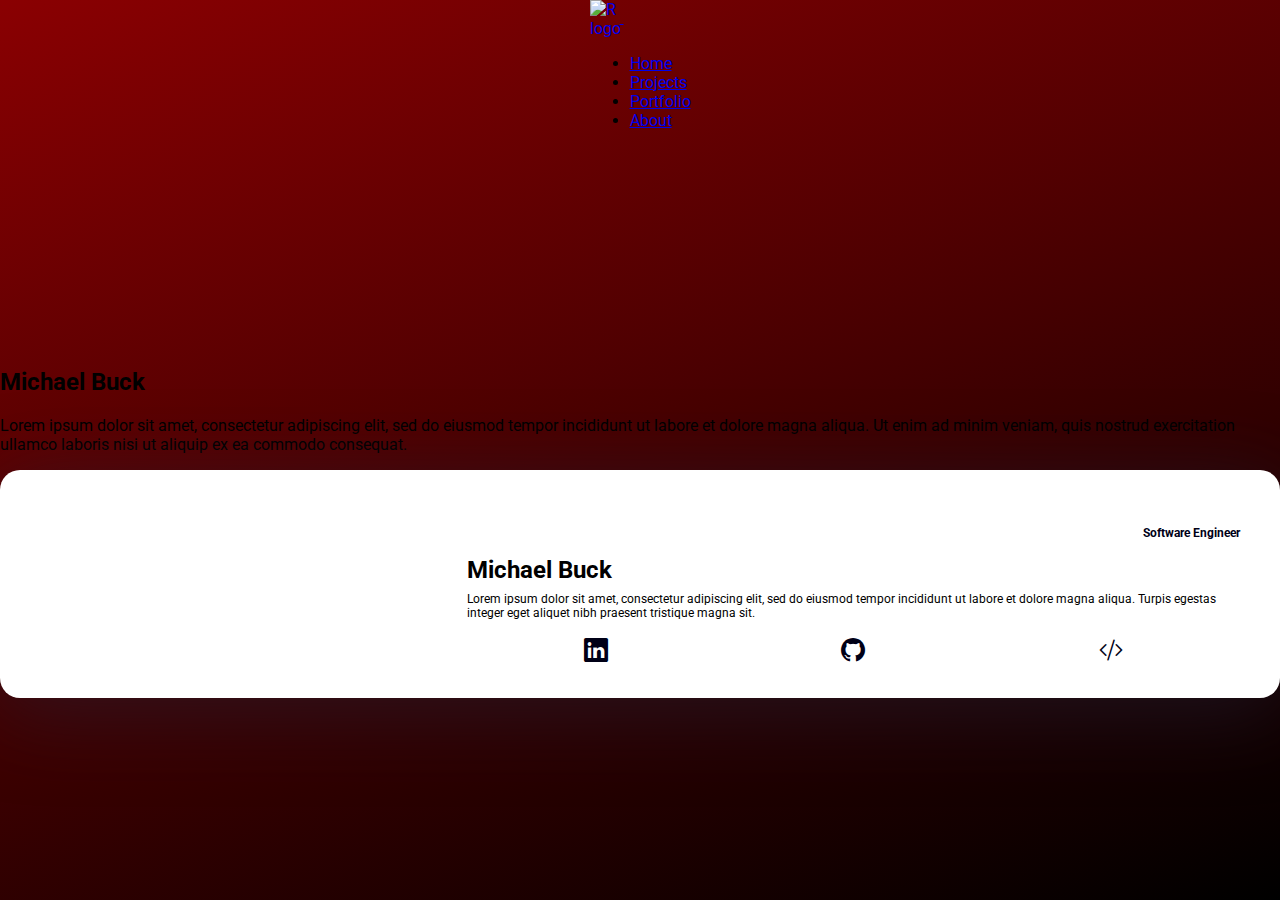
==== template/about.html @ 705e8dc8 "Upated home page and about page" ====
<!doctype html>
<html lang="en">
  <head>
    <!-- Required meta tags -->
    <meta charset="utf-8">
    <meta name="viewport" content="width=device-width, initial-scale=1">

    <!-- Bootstrap CSS -->
    <link href="https://cdn.jsdelivr.net/npm/bootstrap@5.0.2/dist/css/bootstrap.min.css" rel="stylesheet" integrity="sha384-EVSTQN3/azprG1Anm3QDgpJLIm9Nao0Yz1ztcQTwFspd3yD65VohhpuuCOmLASjC" crossorigin="anonymous">
    
    <!-- Bootstrap Icons -->
    <link rel="stylesheet" href="https://cdn.jsdelivr.net/npm/bootstrap-icons@1.8.1/font/bootstrap-icons.css">
    
    <!-- CSS -->
    <link rel="stylesheet" href="../css/style.css">

    <!-- Font -->
    <link rel="preconnect" href="https://fonts.googleapis.com">
    <link rel="preconnect" href="https://fonts.gstatic.com" crossorigin>
    <link href="https://fonts.googleapis.com/css2?family=Radio+Canada:wght@700&display=swap" rel="stylesheet">  
    <link href="https://fonts.googleapis.com/css2?family=Roboto:wght@300&display=swap" rel="stylesheet">

    <!-- Icon -->
    <!-- CHANGE: change to your own website icon -->
    <link rel="icon" type="image/x-icon" href="../assets/logo/logo-icon.svg">

    <title>About</title>

    <!-- jquery -->
    <script src="https://code.jquery.com/jquery-3.6.0.js"></script>

    <script>
      $(function () {
        $(document).scroll(function () {
            var $nav = $(".navbar-fixed-top");
            $nav.toggleClass('scrolled', $(this).scrollTop() > $nav.height());
          });
      });
    </script>

  </head>

  <body>

    <!-- Navbar -->
    <!-- CHANGE: Change "background-color" to fit your video. By default it is set to transparent  -->
    <nav class="navbar navbar-expand navbar-dark fixed-top navbar-fixed-top">
      <div class="container-fluid">

        <!-- CHANGE: change to your own logo -->
        <a class="navbar-brand" href="../index.html">
          <img src="../assets/logo/logo-white.svg" alt="R logo" width="30" height="24">
        </a>
        
        <button class="navbar-toggler" type="button" data-bs-toggle="collapse" data-bs-target="#navbarNav" aria-controls="navbarNav" aria-expanded="false" aria-label="Toggle navigation">
          <span class="navbar-toggler-icon"></span>
        </button>

        <div class="collapse navbar-collapse" id="navbarNav">
          <ul class="navbar-nav ms-auto">
            <li class="nav-item">
              <a class="nav-link" aria-current="page" href="../index.html">Home</a>
            </li>
            <li class="nav-item">
              <a class="nav-link" href="projects.html">Projects</a>
            </li>
            <li class="nav-item">
              <a class="nav-link" href="portfolio.html">Portfolio</a>
            </li>
            <li class="nav-item">
              <a class="nav-link" href="about.html">About</a>
            </li>
          </ul>
        </div>

      </div>
    </nav>
    <!--end of Navigation bar-->

    <!-- About -->
    <section>
      <div class="container text-white mt-5 pt-5">
        <h2 class="fw-light display-3 font-2">Michael Buck</h2>
        <!-- CHANGE: Write a short description about yourself or remove this paragraph  -->
        <p> Lorem ipsum dolor sit amet, consectetur adipiscing elit, sed do eiusmod tempor incididunt ut labore et dolore magna aliqua. Ut enim ad minim veniam, quis nostrud exercitation ullamco laboris nisi ut aliquip ex ea commodo consequat. </p>
      </div>

      <div class="container mt-5">
        <div class="card">
          <div class="img-avatar"> </div>
          
          <div class="card-text">
            <div class="portada"></div>
              <div class="title-total">

                <!-- CHANGE: Update to your role -->
                <div class="title">Software Engineer</div>

                <!-- CHANGE: Change to your role -->
                <h2>Michael Buck</h2>

                <!-- CHANGE: Write a short description about yourself -->
                <div class="desc">Lorem ipsum dolor sit amet, consectetur adipiscing elit, sed do eiusmod tempor incididunt ut labore et dolore magna aliqua. Turpis egestas integer eget aliquet nibh praesent tristique magna sit. </div>
                
                <!-- CHANGE: Update links to your social media -->
                <div class="actions">
                  <button onclick="location.href='https://www.linkedin.com/in/ramim-alam/'"><i class="bi bi-linkedin"></i></button>
                  <button onclick="location.href='https://github.com/rameme'"><i class="bi bi-github"></i></i></button>
                  <button onclick="location.href='https://github.com/rameme/resume-website-template'"><i class="bi bi-code-slash"></i></i></button>
                </div>
              </div>
          </div>
                
        </div>
      </div>
          
    </section>
    

    <!-- Bootstrap Bundle with Popper -->
    <script src="https://cdn.jsdelivr.net/npm/bootstrap@5.0.2/dist/js/bootstrap.bundle.min.js" integrity="sha384-MrcW6ZMFYlzcLA8Nl+NtUVF0sA7MsXsP1UyJoMp4YLEuNSfAP+JcXn/tWtIaxVXM" crossorigin="anonymous"></script>

  </body>
</html>
---- css/style.css ----
/* CHANGE: html body, change "background" to adjust website background color */
body, html {
  font-family: Roboto, sans-serif;
  margin: 0;
  display: grid;
  justify-items: center;
  width: 100%;
  height: 100%;
  background-color: #8a0002;
  background-image: linear-gradient(160deg, #8a0002 0%, #000000 100%);
}

.navbar-fixed-top.scrolled {
  background-color: rgb(94, 2, 2) !important;
  transition: background-color 200ms linear;
}

/* CHANGE: change font */
/* Fonts */
.font-1 {
  font-family: 'Radio Canada', sans-serif;
}

.font-2{
  font-family: 'Roboto', sans-serif;
}

/* Nav bar */
img {
	max-width: 100%;
	height: auto;
	vertical-align: middle;
	display: inline-block;
}

.navbar  {
  z-index: 99999;
}

/* Background Video */
video {
  position: absolute;
  top: 0;
  left: 0;
  object-fit: cover;
  height: 100%;
  width: 100%;
}

.video-wrapper {
  height: 100vh;
  position: relative;
  overflow: hidden;
  text-align: center;
  display: flex;
  align-items: center;
  justify-content: center;
  width:100%; 
  margin:auto; 
  display:block; 
  position: relative;
}

.header{
  position: absolute;
  color: white;
  text-shadow: 1px 1px 8px rgba(0,0,0,0.6);
  display: flex;
  flex-direction: column; 
  justify-content: center;
  align-items: center; 
  width: 100%;
  height: 100%;
}

/* Glitch Effect */
/* Credit: https://codepen.io/aldrie/pen/PojGYLo*/
:root {
  --background: #060608;
  --color: #FAFAFA;
}

.right {
  text-align: right;
  width: 100%;
}

.stack {
  display: grid;
  grid-template-columns: 1fr;
}

.stack span {
  font-family: 'Radio Canada', sans-serif;
  font-weight: bold;
  grid-row-start: 1;
  grid-column-start: 1;
  font-size: 6rem;
  --stack-height: calc(100% / var(--stacks) - 1px);
  --inverse-index: calc(calc(var(--stacks) - 1) - var(--index));
  --clip-top: calc(var(--stack-height) * var(--index));
  --clip-bottom: calc(var(--stack-height) * var(--inverse-index));
  clip-path: inset(var(--clip-top) 0 var(--clip-bottom) 0);
  animation: stack 340ms cubic-bezier(.46,.29,0,1.24) 1 backwards calc(var(--index) * 120ms), glitch 2s ease infinite 2s alternate-reverse;
}

.stack span:nth-child(odd) { --glitch-translate: 8px; }
.stack span:nth-child(even) { --glitch-translate: -8px; }

@keyframes stack {
  0% {
    opacity: 0;
    transform: translateX(-50%);
    text-shadow: -2px 3px 0 red, 2px -3px 0 blue;
  };
  60% {
    opacity: 0.5;
    transform: translateX(50%);
  }
  80% {
    transform: none;
    opacity: 1;
    text-shadow: 2px -3px 0 red, -2px 3px 0 blue;
  }
  100% {
    text-shadow: none;
  }
}

@keyframes glitch {
  0% {
    text-shadow: -2px 3px 0 red, 2px -3px 0 blue;
    transform: translate(var(--glitch-translate));
  }
  2% {
    text-shadow: 2px -3px 0 red, -2px 3px 0 blue;
  }
  4%, 100% {  text-shadow: none; transform: none; }
}

/* Card */
@import url("https://fonts.googleapis.com/css?family=Roboto:400,400i,700");

.card {
  background: #ffffff;
  border-radius: 4px;
  box-shadow: 0px 14px 80px rgba(34, 35, 58, 0.5);
  max-width: 100%;
  display: flex;
  flex-direction: row;
  border-radius: 20px;
  position: relative;
}

.card h2 {
  margin: 0;
  padding: 0 1rem;
}

.card .title {
  padding: 1rem;
  text-align: right;
  color: #000016;
  font-weight: bold;
  font-size: 12px;
}

.card .desc {
  padding: 0.5rem 1rem;
  font-size: 12px;
}

.card .actions {
  display: grid;
  grid-template-columns: repeat(3, 1fr);
  align-items: center;
  padding: 0.5rem 1rem;
}

.card-text {
  display: grid;
  grid-template-columns: 1fr 2fr;
}

.title-total {
  padding: 2.5em 1.5em 1.5em 1.5em;
}

path {
  fill: white;
}

.img-portada {
  width: 100%;
}

/* CHANGE: change "background-image" to update about me image*/
.portada {
  width: 100%;
  height: 100%;
  border-top-left-radius: 20px;
  border-bottom-left-radius: 20px;
  background-image: url("https://images.unsplash.com/photo-1643479228299-071f0d06c707?ixlib=rb-1.2.1&ixid=MnwxMjA3fDB8MHxwaG90by1wYWdlfHx8fGVufDB8fHx8&auto=format&fit=crop&w=1170&q=80");
  background-position: bottom center;
  background-size: cover;
}

button {
  border: none;
  background: none;
  font-size: 24px;
  color: #000016;
  cursor: pointer;
  transition:.5s;
}

/* ===== Scrollbar CSS ===== */
/* Firefox */
* 
{
  scrollbar-width: thin;
  scrollbar-color: #000000 #000000;
}

/* Chrome, Edge, and Safari */
*::-webkit-scrollbar {
  width: 12px;
}

*::-webkit-scrollbar-track {
  background: #000000;
}

/* CHANGE: change scroll bar color */
*::-webkit-scrollbar-thumb {
  background-color: #070430;
}
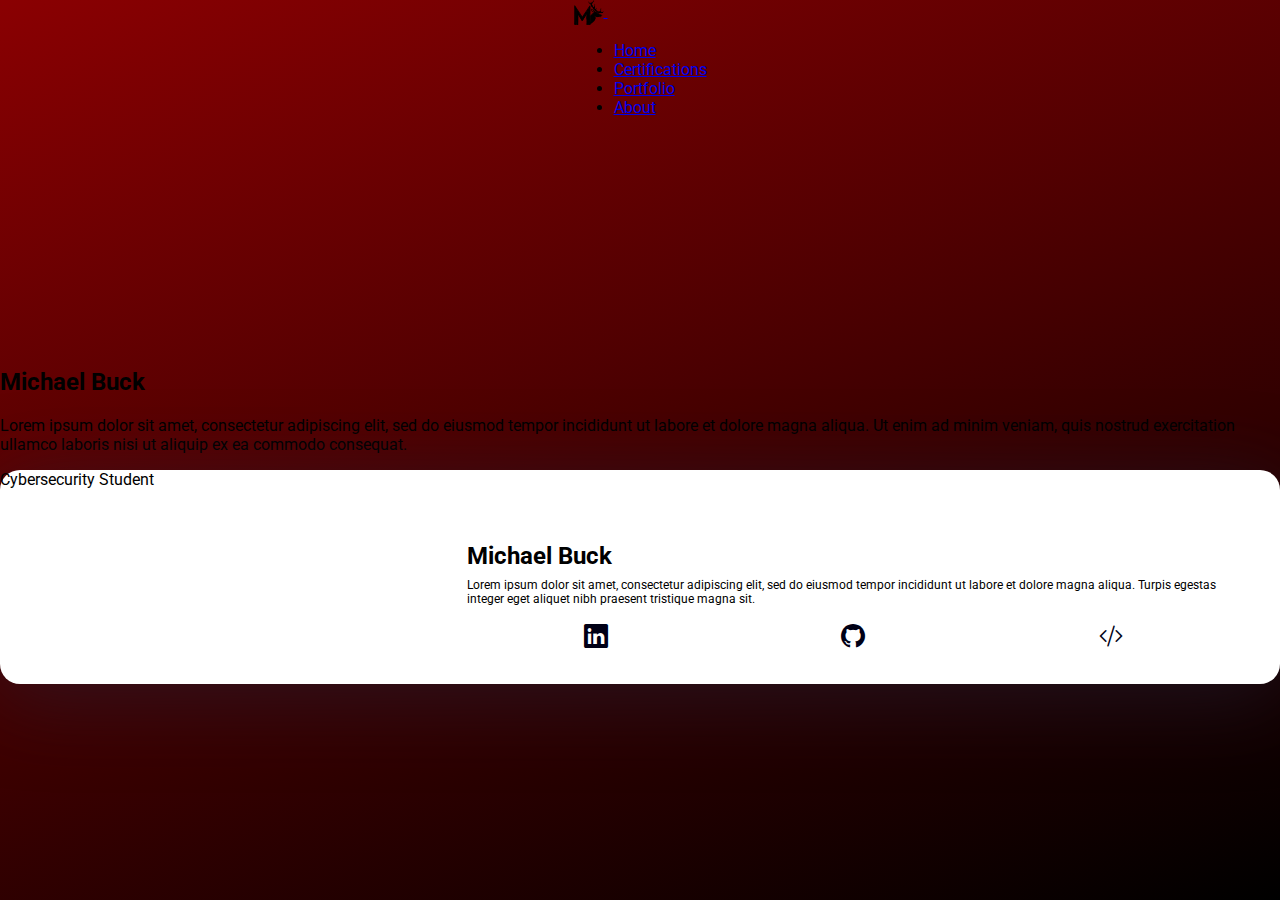
==== commit eeea4bdd: "Resume-Website" ====
--- a/template/about.html
+++ b/template/about.html
@@ -49,7 +49,7 @@
 
         <!-- CHANGE: change to your own logo -->
         <a class="navbar-brand" href="../index.html">
-          <img src="../assets/logo/logo-white.svg" alt="R logo" width="30" height="24">
+          <img src="../assets/logo/MB Logo Final.svg" alt="R logo" width="30" height="24">
         </a>
         
         <button class="navbar-toggler" type="button" data-bs-toggle="collapse" data-bs-target="#navbarNav" aria-controls="navbarNav" aria-expanded="false" aria-label="Toggle navigation">
@@ -62,7 +62,7 @@
               <a class="nav-link" aria-current="page" href="../index.html">Home</a>
             </li>
             <li class="nav-item">
-              <a class="nav-link" href="projects.html">Projects</a>
+              <a class="nav-link" href="projects.html">Certifications</a>
             </li>
             <li class="nav-item">
               <a class="nav-link" href="portfolio.html">Portfolio</a>
@@ -90,11 +90,11 @@
           <div class="img-avatar"> </div>
           
           <div class="card-text">
-            <div class="portada"></div>
+            <div class="portada">Cybersecurity Student</div>
               <div class="title-total">
 
                 <!-- CHANGE: Update to your role -->
-                <div class="title">Software Engineer</div>
+                <div class="title"></div>
 
                 <!-- CHANGE: Change to your role -->
                 <h2>Michael Buck</h2>
@@ -104,8 +104,8 @@
                 
                 <!-- CHANGE: Update links to your social media -->
                 <div class="actions">
-                  <button onclick="location.href='https://www.linkedin.com/in/ramim-alam/'"><i class="bi bi-linkedin"></i></button>
-                  <button onclick="location.href='https://github.com/rameme'"><i class="bi bi-github"></i></i></button>
+                  <button onclick="location.href='https://www.linkedin.com/in/michael-buck3/'"><i class="bi bi-linkedin"></i></button>
+                  <button onclick="location.href='https://github.com/ApocB'"><i class="bi bi-github"></i></i></button>
                   <button onclick="location.href='https://github.com/rameme/resume-website-template'"><i class="bi bi-code-slash"></i></i></button>
                 </div>
               </div>
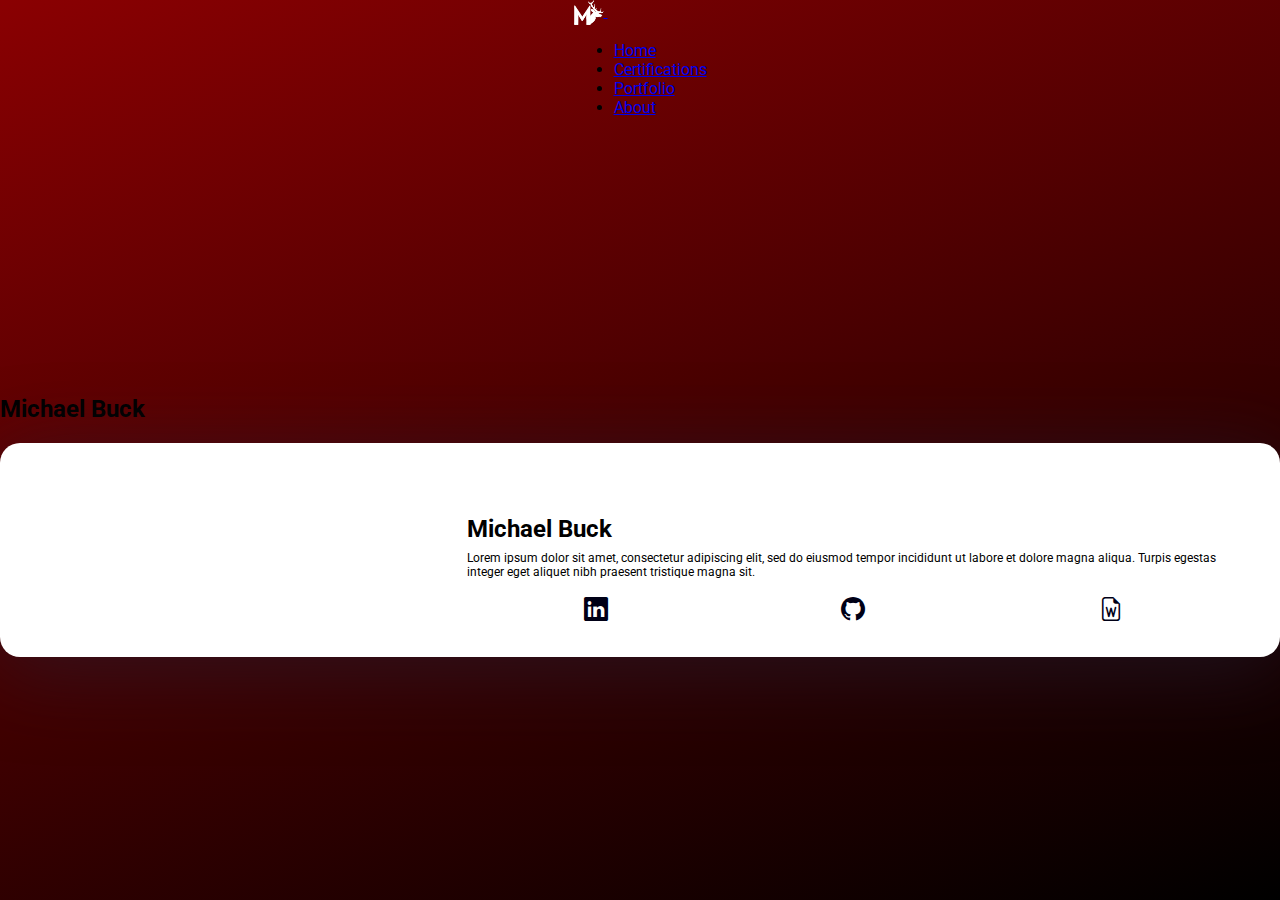
==== commit 5efe1352: "Updated 6/16/22" ====
--- a/template/about.html
+++ b/template/about.html
@@ -22,7 +22,7 @@
 
     <!-- Icon -->
     <!-- CHANGE: change to your own website icon -->
-    <link rel="icon" type="image/x-icon" href="../assets/logo/logo-icon.svg">
+    <link rel="icon" type="image/x-icon" href="../assets/logo/MBLogo.svg">
 
     <title>About</title>
 
@@ -49,7 +49,7 @@
 
         <!-- CHANGE: change to your own logo -->
         <a class="navbar-brand" href="../index.html">
-          <img src="../assets/logo/MB Logo Final.svg" alt="R logo" width="30" height="24">
+          <img src="../assets/logo/MBLogo.svg" alt="R logo" width="30" height="24">
         </a>
         
         <button class="navbar-toggler" type="button" data-bs-toggle="collapse" data-bs-target="#navbarNav" aria-controls="navbarNav" aria-expanded="false" aria-label="Toggle navigation">
@@ -82,7 +82,7 @@
       <div class="container text-white mt-5 pt-5">
         <h2 class="fw-light display-3 font-2">Michael Buck</h2>
         <!-- CHANGE: Write a short description about yourself or remove this paragraph  -->
-        <p> Lorem ipsum dolor sit amet, consectetur adipiscing elit, sed do eiusmod tempor incididunt ut labore et dolore magna aliqua. Ut enim ad minim veniam, quis nostrud exercitation ullamco laboris nisi ut aliquip ex ea commodo consequat. </p>
+        <p></p>
       </div>
 
       <div class="container mt-5">
@@ -90,7 +90,7 @@
           <div class="img-avatar"> </div>
           
           <div class="card-text">
-            <div class="portada">Cybersecurity Student</div>
+            <div class="portada"></div>
               <div class="title-total">
 
                 <!-- CHANGE: Update to your role -->
@@ -106,7 +106,7 @@
                 <div class="actions">
                   <button onclick="location.href='https://www.linkedin.com/in/michael-buck3/'"><i class="bi bi-linkedin"></i></button>
                   <button onclick="location.href='https://github.com/ApocB'"><i class="bi bi-github"></i></i></button>
-                  <button onclick="location.href='https://github.com/rameme/resume-website-template'"><i class="bi bi-code-slash"></i></i></button>
+                  <button onclick="location.href='"><i class="bi bi-file-earmark-word"></i></button>
                 </div>
               </div>
           </div>
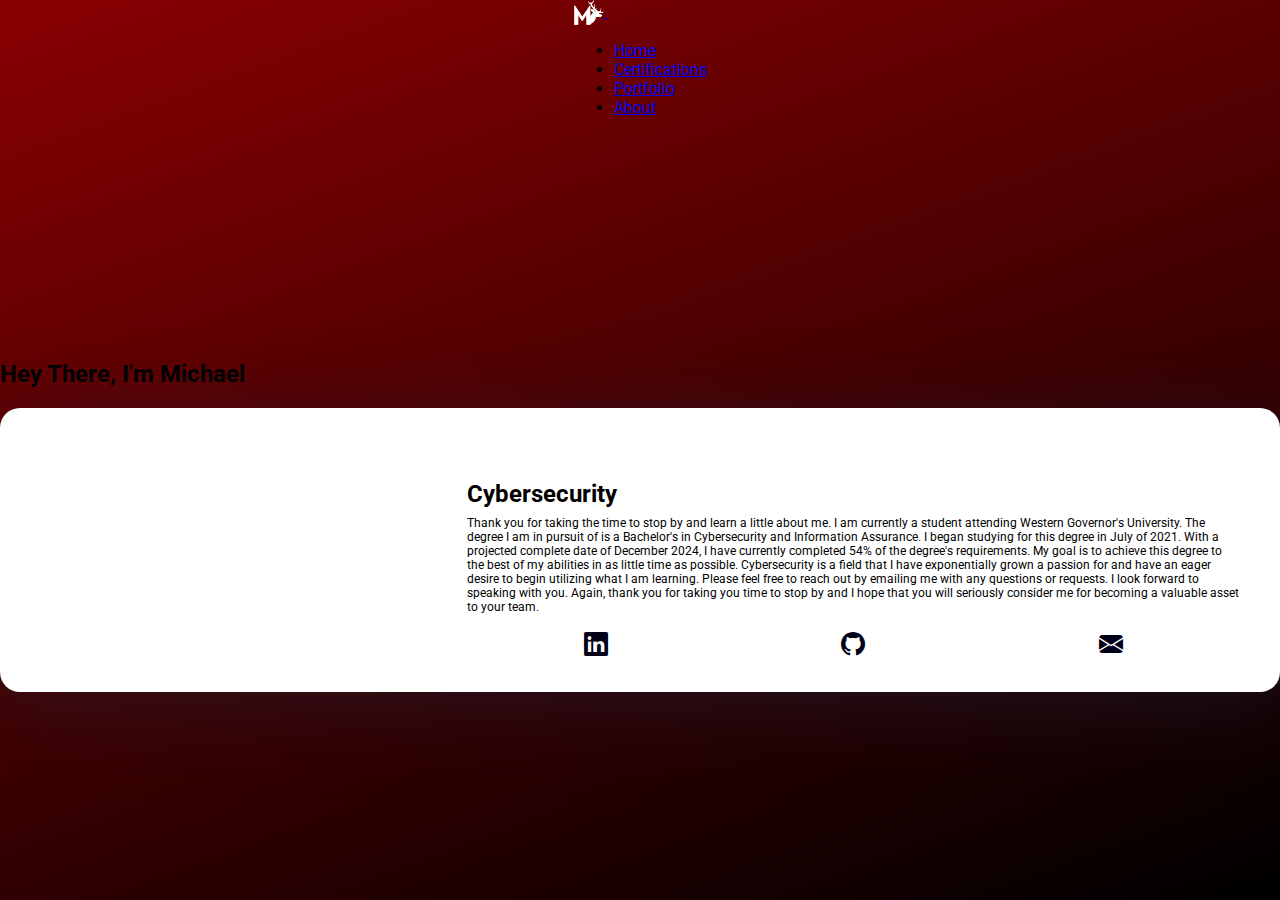
==== commit aaee7687: "Updated 6/17/22" ====
--- a/template/about.html
+++ b/template/about.html
@@ -80,14 +80,14 @@
     <!-- About -->
     <section>
       <div class="container text-white mt-5 pt-5">
-        <h2 class="fw-light display-3 font-2">Michael Buck</h2>
+        <h2 class="fw-light display-3 font-2">Hey There, I'm Michael</h2>
         <!-- CHANGE: Write a short description about yourself or remove this paragraph  -->
         <p></p>
       </div>
 
       <div class="container mt-5">
         <div class="card">
-          <div class="img-avatar"> </div>
+          <div class="img-avatar"></div>
           
           <div class="card-text">
             <div class="portada"></div>
@@ -97,16 +97,16 @@
                 <div class="title"></div>
 
                 <!-- CHANGE: Change to your role -->
-                <h2>Michael Buck</h2>
+                <h2>Cybersecurity</h2>
 
                 <!-- CHANGE: Write a short description about yourself -->
-                <div class="desc">Lorem ipsum dolor sit amet, consectetur adipiscing elit, sed do eiusmod tempor incididunt ut labore et dolore magna aliqua. Turpis egestas integer eget aliquet nibh praesent tristique magna sit. </div>
+                <div class="desc">Thank you for taking the time to stop by and learn a little about me.  I am currently a student attending Western Governor's University.  The degree I am in pursuit of is a Bachelor's in Cybersecurity and Information Assurance.  I began studying for this degree in July of 2021. With a projected complete date of December 2024, I have currently completed 54% of the degree's requirements. My goal is to achieve this degree to the best of my abilities in as little time as possible.  Cybersecurity is a field that I have exponentially grown a passion for and have an eager desire to begin utilizing what I am learning.  Please feel free to reach out by emailing me with any questions or requests.  I look forward to speaking with you.  Again, thank you for taking you time to stop by and I hope that you will seriously consider me for becoming a valuable asset to your team. </div>
                 
                 <!-- CHANGE: Update links to your social media -->
                 <div class="actions">
                   <button onclick="location.href='https://www.linkedin.com/in/michael-buck3/'"><i class="bi bi-linkedin"></i></button>
                   <button onclick="location.href='https://github.com/ApocB'"><i class="bi bi-github"></i></i></button>
-                  <button onclick="location.href='"><i class="bi bi-file-earmark-word"></i></button>
+                  <button onclick="location.href='mailto: buck3michael@gmail.com'"><i class="bi bi-envelope-fill"></i></button>
                 </div>
               </div>
           </div>
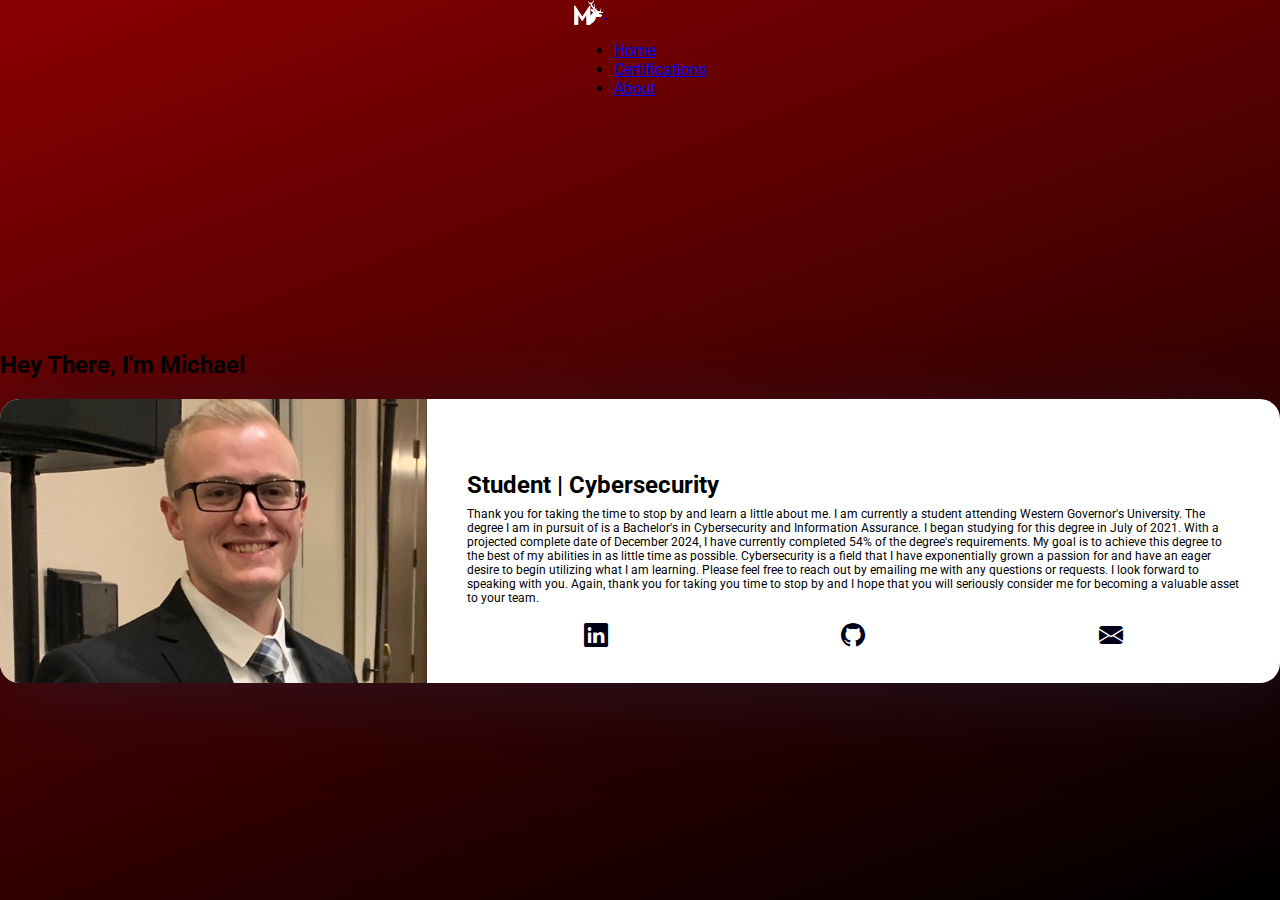
==== commit 46fbdc0d: "Updated 6/18/22" ====
--- a/template/about.html
+++ b/template/about.html
@@ -24,7 +24,7 @@
     <!-- CHANGE: change to your own website icon -->
     <link rel="icon" type="image/x-icon" href="../assets/logo/MBLogo.svg">
 
-    <title>About</title>
+    <title></title>
 
     <!-- jquery -->
     <script src="https://code.jquery.com/jquery-3.6.0.js"></script>
@@ -64,9 +64,9 @@
             <li class="nav-item">
               <a class="nav-link" href="projects.html">Certifications</a>
             </li>
-            <li class="nav-item">
+            <!-- <li class="nav-item">
               <a class="nav-link" href="portfolio.html">Portfolio</a>
-            </li>
+            </li> -->
             <li class="nav-item">
               <a class="nav-link" href="about.html">About</a>
             </li>
@@ -97,7 +97,7 @@
                 <div class="title"></div>
 
                 <!-- CHANGE: Change to your role -->
-                <h2>Cybersecurity</h2>
+                <h2>Student | Cybersecurity</h2>
 
                 <!-- CHANGE: Write a short description about yourself -->
                 <div class="desc">Thank you for taking the time to stop by and learn a little about me.  I am currently a student attending Western Governor's University.  The degree I am in pursuit of is a Bachelor's in Cybersecurity and Information Assurance.  I began studying for this degree in July of 2021. With a projected complete date of December 2024, I have currently completed 54% of the degree's requirements. My goal is to achieve this degree to the best of my abilities in as little time as possible.  Cybersecurity is a field that I have exponentially grown a passion for and have an eager desire to begin utilizing what I am learning.  Please feel free to reach out by emailing me with any questions or requests.  I look forward to speaking with you.  Again, thank you for taking you time to stop by and I hope that you will seriously consider me for becoming a valuable asset to your team. </div>
--- a/css/style.css
+++ b/css/style.css
@@ -200,7 +200,7 @@
   height: 100%;
   border-top-left-radius: 20px;
   border-bottom-left-radius: 20px;
-  background-image: url("https://images.unsplash.com/photo-1643479228299-071f0d06c707?ixlib=rb-1.2.1&ixid=MnwxMjA3fDB8MHxwaG90by1wYWdlfHx8fGVufDB8fHx8&auto=format&fit=crop&w=1170&q=80");
+  background-image: url("../assets/images/Portfolio_Pic6.png");
   background-position: bottom center;
   background-size: cover;
 }
@@ -233,5 +233,5 @@
 
 /* CHANGE: change scroll bar color */
 *::-webkit-scrollbar-thumb {
-  background-color: #070430;
+  background-color: #8a0002;
 }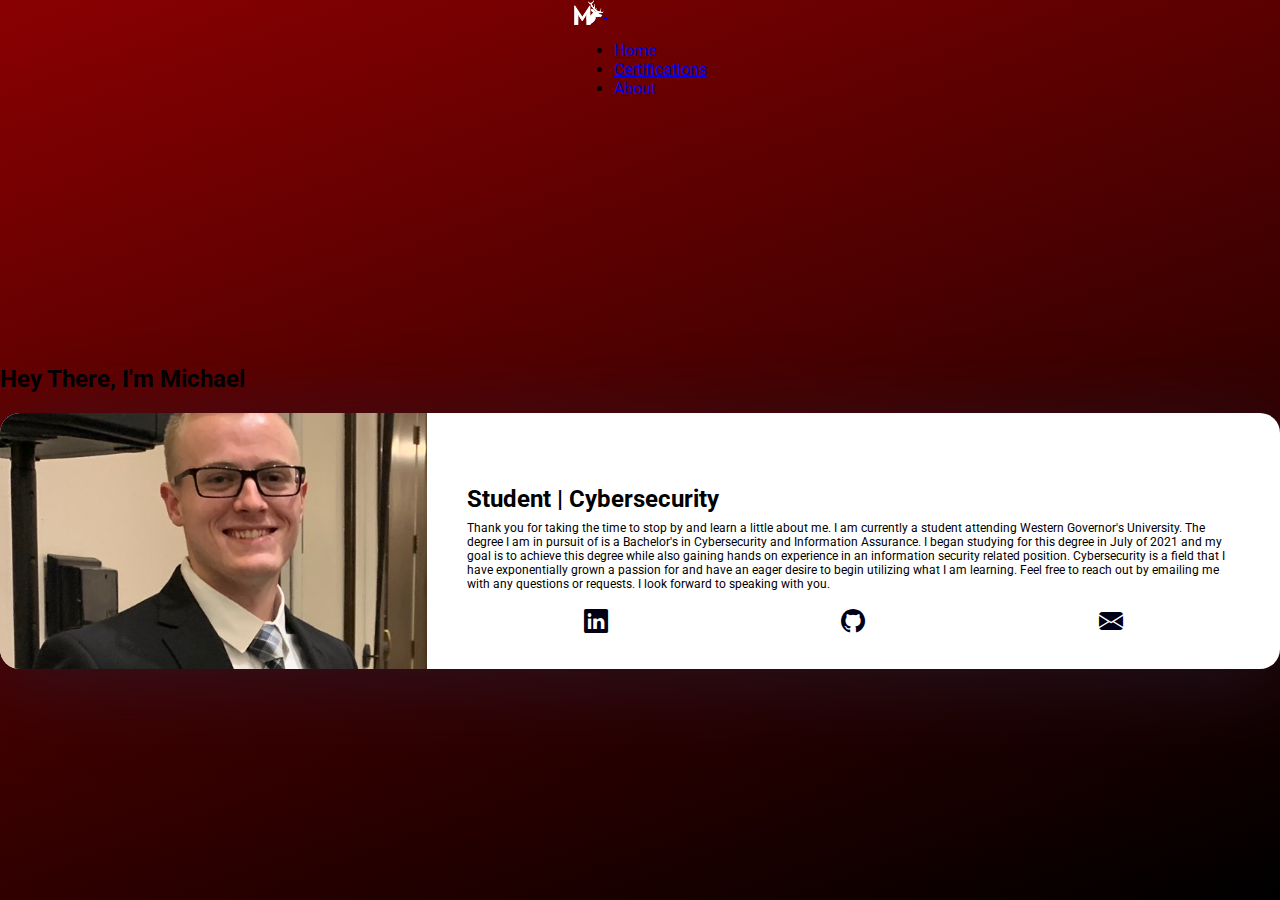
==== commit 6cf9985e: "Update Bio" ====
--- a/template/about.html
+++ b/template/about.html
@@ -100,7 +100,7 @@
                 <h2>Student | Cybersecurity</h2>
 
                 <!-- CHANGE: Write a short description about yourself -->
-                <div class="desc">Thank you for taking the time to stop by and learn a little about me.  I am currently a student attending Western Governor's University.  The degree I am in pursuit of is a Bachelor's in Cybersecurity and Information Assurance.  I began studying for this degree in July of 2021. With a projected complete date of December 2024, I have currently completed 54% of the degree's requirements. My goal is to achieve this degree to the best of my abilities in as little time as possible.  Cybersecurity is a field that I have exponentially grown a passion for and have an eager desire to begin utilizing what I am learning.  Please feel free to reach out by emailing me with any questions or requests.  I look forward to speaking with you.  Again, thank you for taking you time to stop by and I hope that you will seriously consider me for becoming a valuable asset to your team. </div>
+                <div class="desc">Thank you for taking the time to stop by and learn a little about me.  I am currently a student attending Western Governor's University.  The degree I am in pursuit of is a Bachelor's in Cybersecurity and Information Assurance.  I began studying for this degree in July of 2021 and my goal is to achieve this degree while also gaining hands on experience in an information security related position.  Cybersecurity is a field that I have exponentially grown a passion for and have an eager desire to begin utilizing what I am learning.  Feel free to reach out by emailing me with any questions or requests.  I look forward to speaking with you. </div>
                 
                 <!-- CHANGE: Update links to your social media -->
                 <div class="actions">
@@ -121,4 +121,4 @@
     <script src="https://cdn.jsdelivr.net/npm/bootstrap@5.0.2/dist/js/bootstrap.bundle.min.js" integrity="sha384-MrcW6ZMFYlzcLA8Nl+NtUVF0sA7MsXsP1UyJoMp4YLEuNSfAP+JcXn/tWtIaxVXM" crossorigin="anonymous"></script>
 
   </body>
-</html>+</html>
